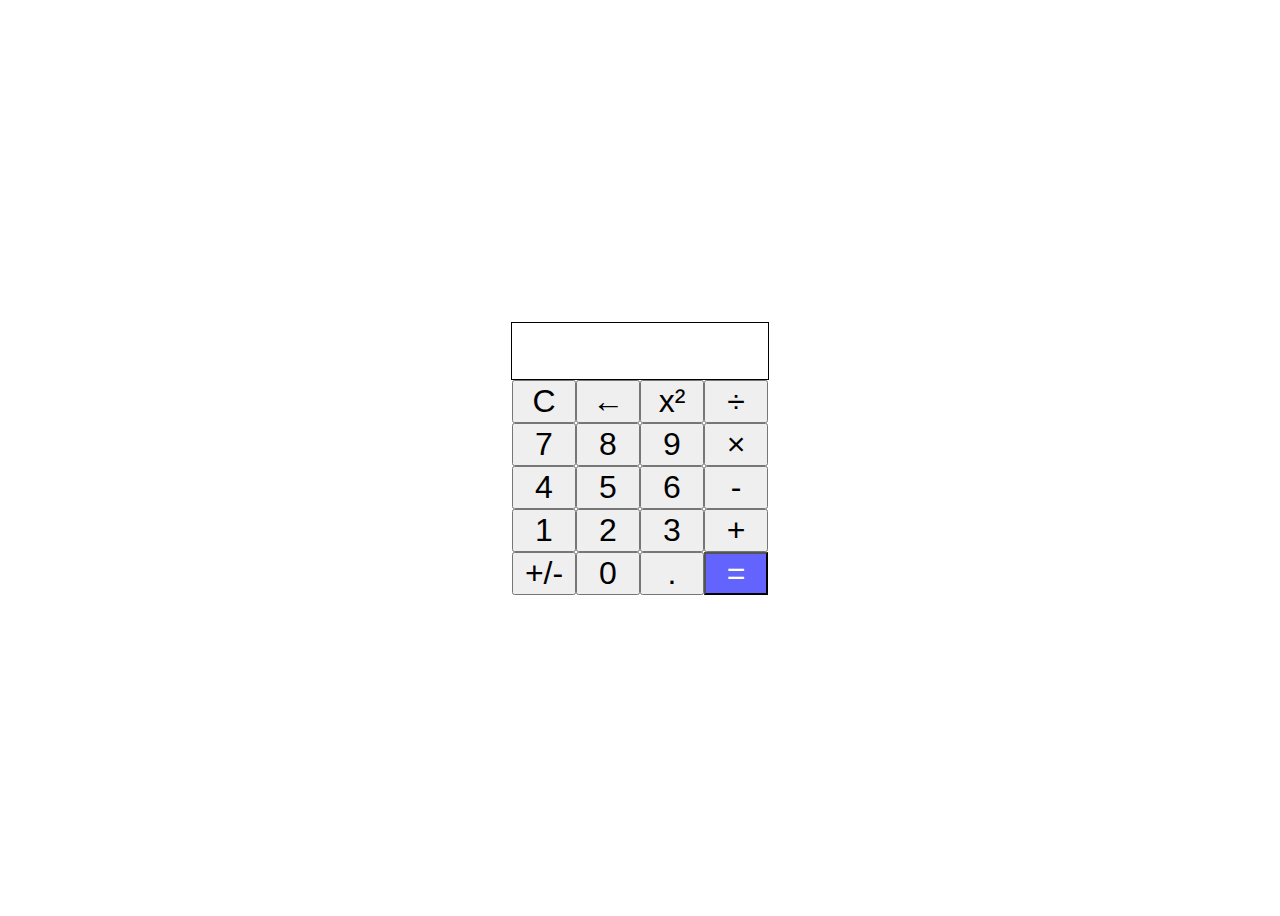
==== pages/calculator.html @ 98be5742 "HTML CSS structure" ====
<!DOCTYPE html>

<html lang="en">

    <head>

        <meta charset="UTF-8">
        <meta http-equiv="X-UA-Compatible" content="IE=edge">
        <meta name="viewport" content="width=device-width, initial-scale=1.0">

        <link rel="stylesheet" href="../assets/css/calculator-style.css">
        <script src="../assets/js/calculator.js" defer></script>

        <title>Document</title>

    </head>

    <body>

        <div id="display"></div>
        <div id="pad">

            <div>

                <button>C</button>
                <button>←</button>
                <button>x²</button>
                <button>÷</button>

            </div>
            <div>

                <button>7</button>
                <button>8</button>
                <button>9</button>
                <button>×</button>

            </div>
            <div>
                <button>4</button>
                <button>5</button>
                <button>6</button>
                <button>-</button>
            </div>
            <div>

                <button>1</button>
                <button>2</button>
                <button>3</button>
                <button>+</button>

            </div>
            <div>

                <button>+/-</button>
                <button>0</button>
                <button>.</button>
                <button class="equals">=</button>
                
            </div>
        
        </div>
        
    </body>

</html>
---- assets/css/calculator-style.css ----
body {

    display: flex;
    flex-direction: column;
    justify-content: center;
    min-height: 100vh;
    align-items: center;
    overflow: hidden;

}

#display {

    height: 3.5rem;
    border: 1px solid black;

}

#display, #pad {

    width: 20vw;

}

#pad {

    display: flex;
    flex-direction: column;

}

#pad > div {

    
    min-width: 10rem;
    min-height: 2rem;
    display: flex;

}

#pad > div button {

    width: 100%;
    font-size: 2rem;
    cursor: pointer;

}

.equals {

    background-color: rgb(99, 99, 253);
    color: white;

}
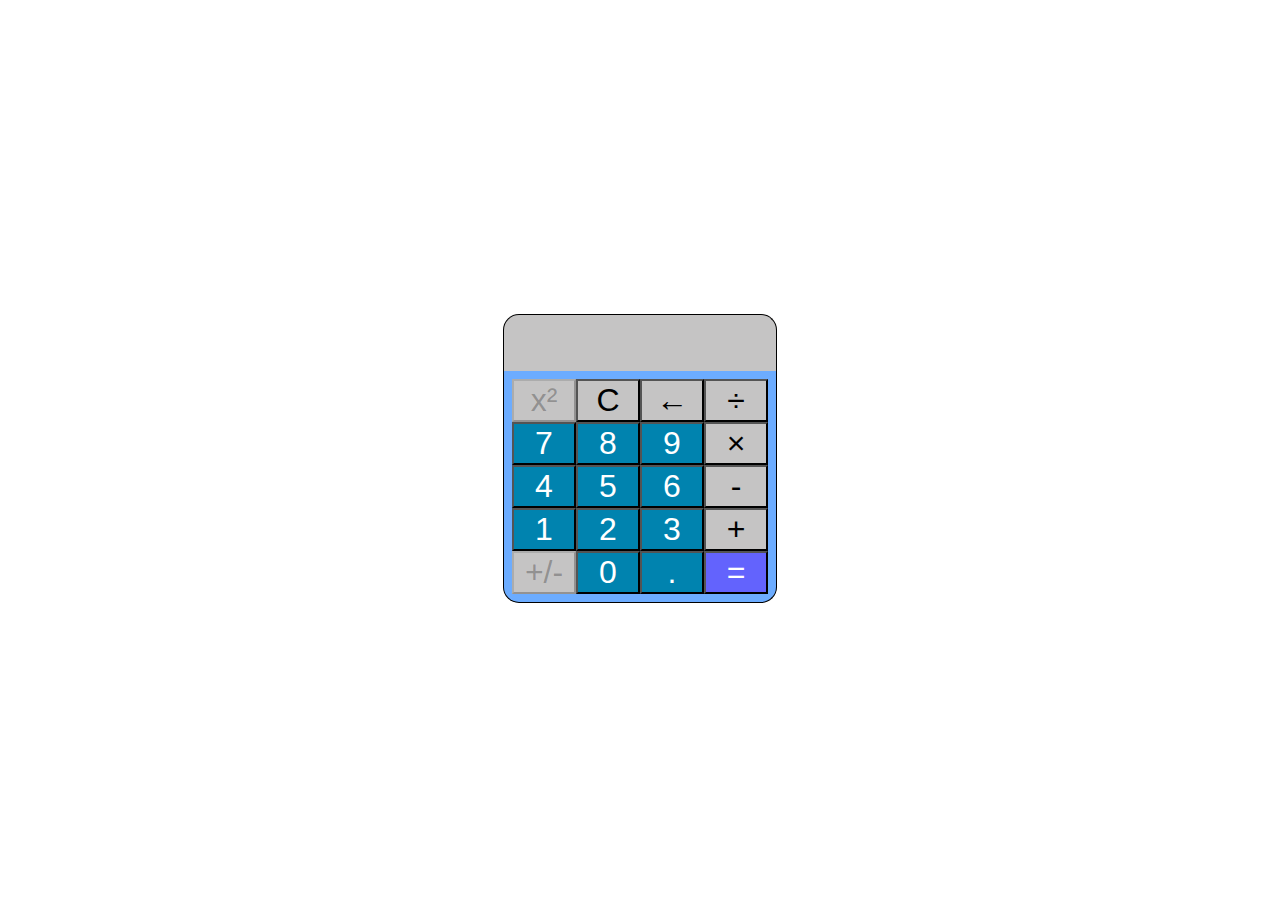
==== commit b03e027c: "Basic calculator" ====
--- a/pages/calculator.html
+++ b/pages/calculator.html
@@ -22,40 +22,40 @@
 
             <div>
 
-                <button>C</button>
-                <button>←</button>
-                <button>x²</button>
-                <button>÷</button>
+                <button id="btn-exponent" disabled="true">x²</button>
+                <button id="btn-clear">C</button>
+                <button id="btn-backspace">←</button>
+                <button id="btn-divide">÷</button>
 
             </div>
             <div>
 
-                <button>7</button>
-                <button>8</button>
-                <button>9</button>
-                <button>×</button>
+                <button id="btn-7" class="num-button">7</button>
+                <button id="btn-8" class="num-button">8</button>
+                <button id="btn-9" class="num-button">9</button>
+                <button id="btn-multiply">×</button>
 
             </div>
             <div>
-                <button>4</button>
-                <button>5</button>
-                <button>6</button>
-                <button>-</button>
+                <button id="btn-4" class="num-button">4</button>
+                <button id="btn-5" class="num-button">5</button>
+                <button id="btn-6" class="num-button">6</button>
+                <button id="btn-subtract">-</button>
             </div>
             <div>
 
-                <button>1</button>
-                <button>2</button>
-                <button>3</button>
-                <button>+</button>
+                <button id="btn-1" class="num-button">1</button>
+                <button id="btn-2" class="num-button">2</button>
+                <button id="btn-3" class="num-button">3</button>
+                <button id="btn-plus">+</button>
 
             </div>
             <div>
 
-                <button>+/-</button>
-                <button>0</button>
-                <button>.</button>
-                <button class="equals">=</button>
+                <button id="btn-pos-neg-toggle" disabled="true">+/-</button>
+                <button id="btn-0" class="num-button">0</button>
+                <button id="btn-decimal" class="num-button">.</button>
+                <button id="btn-equals" class="equals">=</button>
                 
             </div>
         
--- a/assets/css/calculator-style.css
+++ b/assets/css/calculator-style.css
@@ -1,3 +1,9 @@
+:root {
+
+    --lightgrey:rgb(197, 196, 196);
+
+}
+
 body {
 
     display: flex;
@@ -11,14 +17,25 @@
 
 #display {
 
-    height: 3.5rem;
+    height: 2.5rem;
     border: 1px solid black;
+    font-size: 2rem;
+    text-align: right;
+    font-family: arial;
+    overflow-x: auto;
+    overflow-y: hidden;
+    border-top-left-radius: 1rem;
+    border-top-right-radius: 1rem;
+    border-bottom: none;
+    background-color: var(--lightgrey);
+    scrollbar-color: var(--lightgrey);
 
 }
 
 #display, #pad {
 
     width: 20vw;
+    padding: 0.5rem;
 
 }
 
@@ -26,6 +43,24 @@
 
     display: flex;
     flex-direction: column;
+    border: 1px solid black;
+    background-color: rgb(108, 172, 255);
+    border-bottom-left-radius: 1rem;
+    border-bottom-right-radius: 1rem;
+    border-top: none;
+
+}
+
+button {
+
+    background-color: var(--lightgrey);
+
+}
+
+.num-button {
+
+    background-color: rgb(0, 131, 175);
+    color: white;
 
 }
 
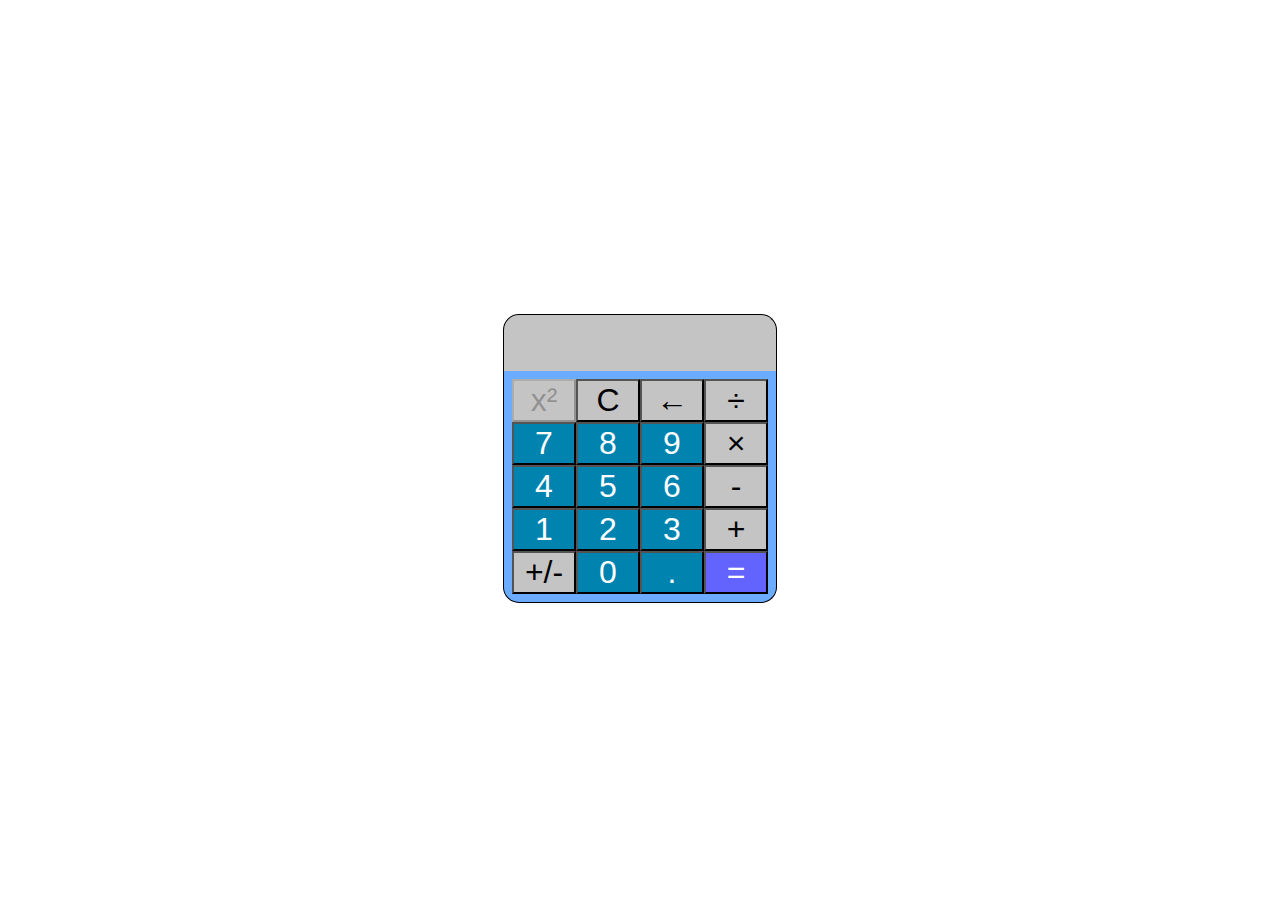
==== commit d8c6fac2: "Added positive/negative numbers (+/- button)" ====
--- a/pages/calculator.html
+++ b/pages/calculator.html
@@ -11,7 +11,7 @@
         <link rel="stylesheet" href="../assets/css/calculator-style.css">
         <script src="../assets/js/calculator.js" defer></script>
 
-        <title>Document</title>
+        <title>Calculator</title>
 
     </head>
 
@@ -52,7 +52,7 @@
             </div>
             <div>
 
-                <button id="btn-pos-neg-toggle" disabled="true">+/-</button>
+                <button id="btn-pos-neg-toggle">+/-</button>
                 <button id="btn-0" class="num-button">0</button>
                 <button id="btn-decimal" class="num-button">.</button>
                 <button id="btn-equals" class="equals">=</button>
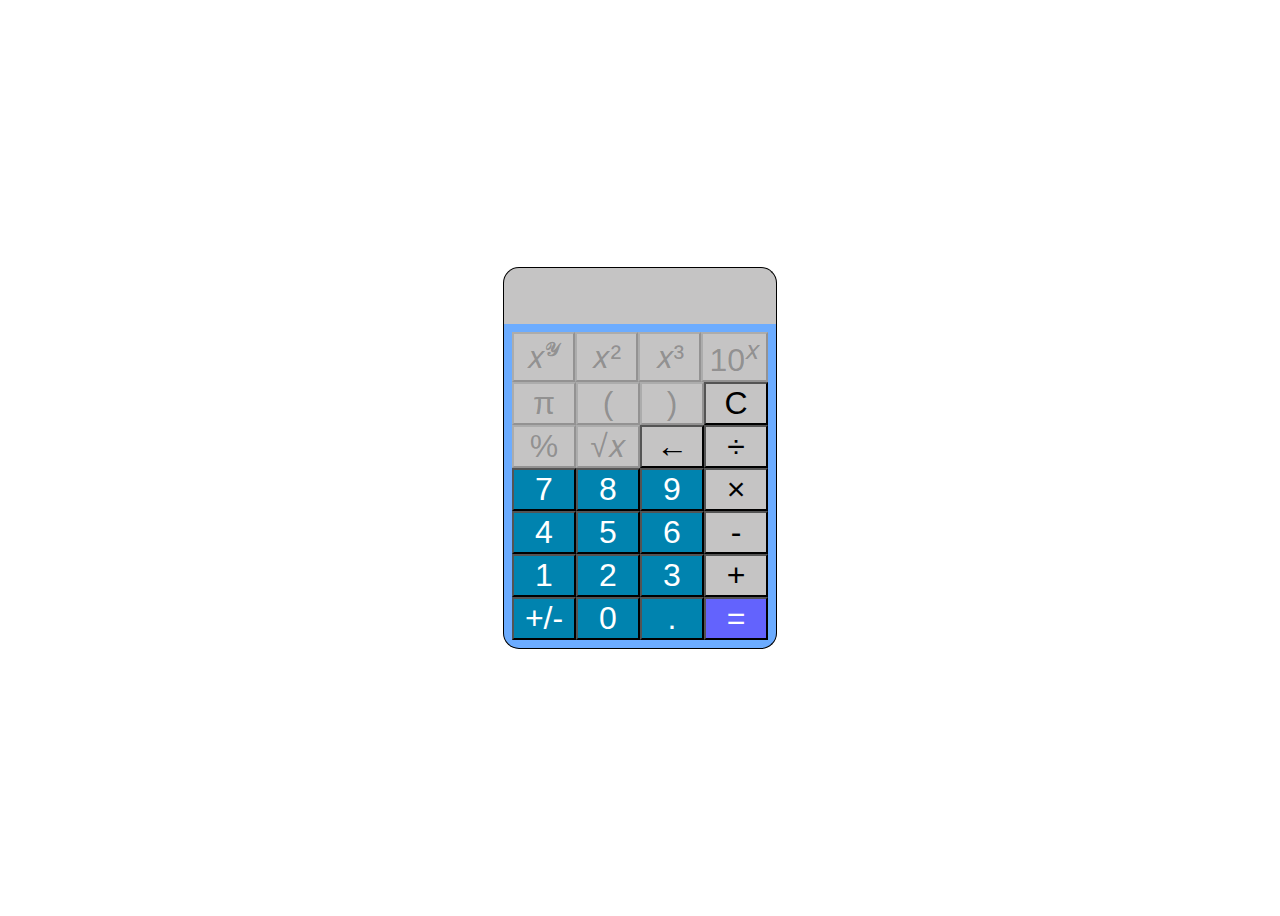
==== commit bbafaea0: "Added advanced buttons" ====
--- a/pages/calculator.html
+++ b/pages/calculator.html
@@ -22,8 +22,27 @@
 
             <div>
 
-                <button id="btn-exponent" disabled="true">x²</button>
+                <button id="btn-exponent" disabled="true">𝑥<sup style="font-size: 1.2rem; font-weight: bold;">𝒴</sup></button>
+                <button id="btn-square" disabled="true">𝑥²</button>
+                <button id="btn-cube"disabled=true>𝑥³</button>
+                <button id="btn-pow10" disabled=true>10<sup>𝑥</sup></button>
+
+            </div>
+
+            <div>
+
+                <button id="btn-pi" disabled=true>π</button>
+                <button id="btn-par-begin" disabled=true>(</button>
+                <button id="btn-par-end" disabled=true>)</button>
                 <button id="btn-clear">C</button>
+
+            </div>
+
+            <div>
+
+                
+                <button id="btn-percent" disabled=true>%</button>
+                <button id="btn-square-root" disabled=true>√𝑥</button>
                 <button id="btn-backspace">←</button>
                 <button id="btn-divide">÷</button>
 
@@ -52,7 +71,7 @@
             </div>
             <div>
 
-                <button id="btn-pos-neg-toggle">+/-</button>
+                <button id="btn-pos-neg-toggle" class="num-button">+/-</button>
                 <button id="btn-0" class="num-button">0</button>
                 <button id="btn-decimal" class="num-button">.</button>
                 <button id="btn-equals" class="equals">=</button>
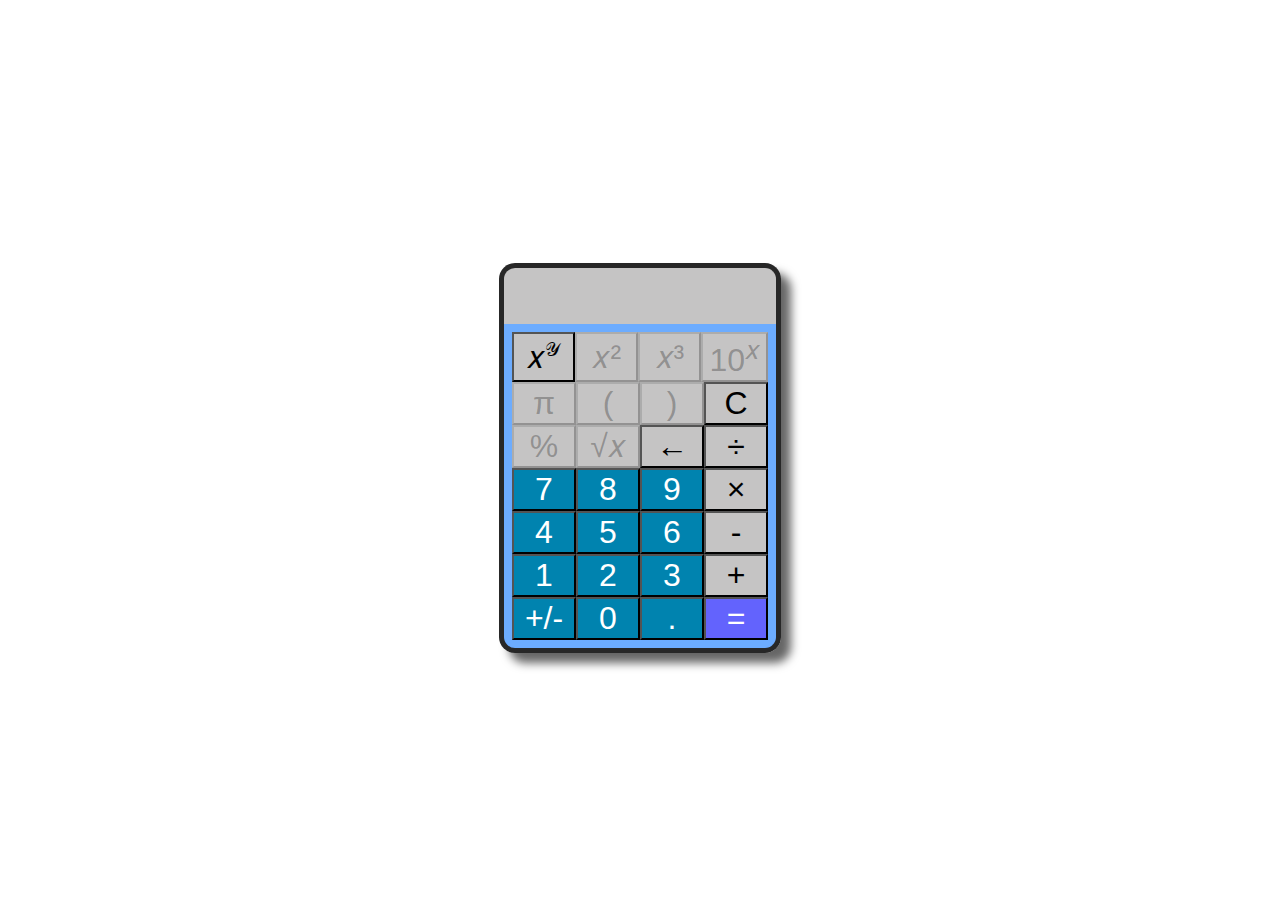
==== commit 428d49ee: "Added custom exponents" ====
--- a/pages/calculator.html
+++ b/pages/calculator.html
@@ -17,67 +17,71 @@
 
     <body>
 
-        <div id="display"></div>
-        <div id="pad">
+        <div class="calculator">
 
-            <div>
+            <div id="display"></div>
+            <div id="pad">
 
-                <button id="btn-exponent" disabled="true">𝑥<sup style="font-size: 1.2rem; font-weight: bold;">𝒴</sup></button>
-                <button id="btn-square" disabled="true">𝑥²</button>
-                <button id="btn-cube"disabled=true>𝑥³</button>
-                <button id="btn-pow10" disabled=true>10<sup>𝑥</sup></button>
+                <div>
 
+                    <button id="btn-exponent">𝑥<sup class="exponent">𝒴</sup></button>
+                    <button id="btn-square" disabled="true">𝑥²</button>
+                    <button id="btn-cube"disabled=true>𝑥³</button>
+                    <button id="btn-pow10" disabled=true>10<sup>𝑥</sup></button>
+
+                </div>
+
+                <div>
+
+                    <button id="btn-pi" disabled=true>π</button>
+                    <button id="btn-par-begin" disabled=true>(</button>
+                    <button id="btn-par-end" disabled=true>)</button>
+                    <button id="btn-clear">C</button>
+
+                </div>
+
+                <div>
+
+                    
+                    <button id="btn-percent" disabled=true>%</button>
+                    <button id="btn-square-root" disabled=true>√𝑥</button>
+                    <button id="btn-backspace">←</button>
+                    <button id="btn-divide">÷</button>
+
+                </div>
+                <div>
+
+                    <button id="btn-7" class="num-button">7</button>
+                    <button id="btn-8" class="num-button">8</button>
+                    <button id="btn-9" class="num-button">9</button>
+                    <button id="btn-multiply">×</button>
+
+                </div>
+                <div>
+                    <button id="btn-4" class="num-button">4</button>
+                    <button id="btn-5" class="num-button">5</button>
+                    <button id="btn-6" class="num-button">6</button>
+                    <button id="btn-subtract">-</button>
+                </div>
+                <div>
+
+                    <button id="btn-1" class="num-button">1</button>
+                    <button id="btn-2" class="num-button">2</button>
+                    <button id="btn-3" class="num-button">3</button>
+                    <button id="btn-plus">+</button>
+
+                </div>
+                <div>
+
+                    <button id="btn-pos-neg-toggle" class="num-button">+/-</button>
+                    <button id="btn-0" class="num-button">0</button>
+                    <button id="btn-decimal" class="num-button">.</button>
+                    <button id="btn-equals" class="equals">=</button>
+                    
+                </div>
+            
             </div>
 
-            <div>
-
-                <button id="btn-pi" disabled=true>π</button>
-                <button id="btn-par-begin" disabled=true>(</button>
-                <button id="btn-par-end" disabled=true>)</button>
-                <button id="btn-clear">C</button>
-
-            </div>
-
-            <div>
-
-                
-                <button id="btn-percent" disabled=true>%</button>
-                <button id="btn-square-root" disabled=true>√𝑥</button>
-                <button id="btn-backspace">←</button>
-                <button id="btn-divide">÷</button>
-
-            </div>
-            <div>
-
-                <button id="btn-7" class="num-button">7</button>
-                <button id="btn-8" class="num-button">8</button>
-                <button id="btn-9" class="num-button">9</button>
-                <button id="btn-multiply">×</button>
-
-            </div>
-            <div>
-                <button id="btn-4" class="num-button">4</button>
-                <button id="btn-5" class="num-button">5</button>
-                <button id="btn-6" class="num-button">6</button>
-                <button id="btn-subtract">-</button>
-            </div>
-            <div>
-
-                <button id="btn-1" class="num-button">1</button>
-                <button id="btn-2" class="num-button">2</button>
-                <button id="btn-3" class="num-button">3</button>
-                <button id="btn-plus">+</button>
-
-            </div>
-            <div>
-
-                <button id="btn-pos-neg-toggle" class="num-button">+/-</button>
-                <button id="btn-0" class="num-button">0</button>
-                <button id="btn-decimal" class="num-button">.</button>
-                <button id="btn-equals" class="equals">=</button>
-                
-            </div>
-        
         </div>
         
     </body>
--- a/assets/css/calculator-style.css
+++ b/assets/css/calculator-style.css
@@ -1,6 +1,7 @@
 :root {
 
     --lightgrey:rgb(197, 196, 196);
+    --thickborder: 5px solid rgb(39, 39, 39);
 
 }
 
@@ -15,10 +16,17 @@
 
 }
 
+.calculator {
+
+    border-radius: 1rem;
+    box-shadow: 10px 10px 10px rgb(102, 102, 102);
+
+}
+
 #display {
 
     height: 2.5rem;
-    border: 1px solid black;
+    border: var(--thickborder);
     font-size: 2rem;
     text-align: right;
     font-family: arial;
@@ -43,7 +51,7 @@
 
     display: flex;
     flex-direction: column;
-    border: 1px solid black;
+    border: var(--thickborder);
     background-color: rgb(108, 172, 255);
     border-bottom-left-radius: 1rem;
     border-bottom-right-radius: 1rem;
@@ -81,6 +89,12 @@
 
 }
 
+.exponent, .choose-exponent {
+
+    font-size: 1.2rem; 
+
+}
+
 .equals {
 
     background-color: rgb(99, 99, 253);
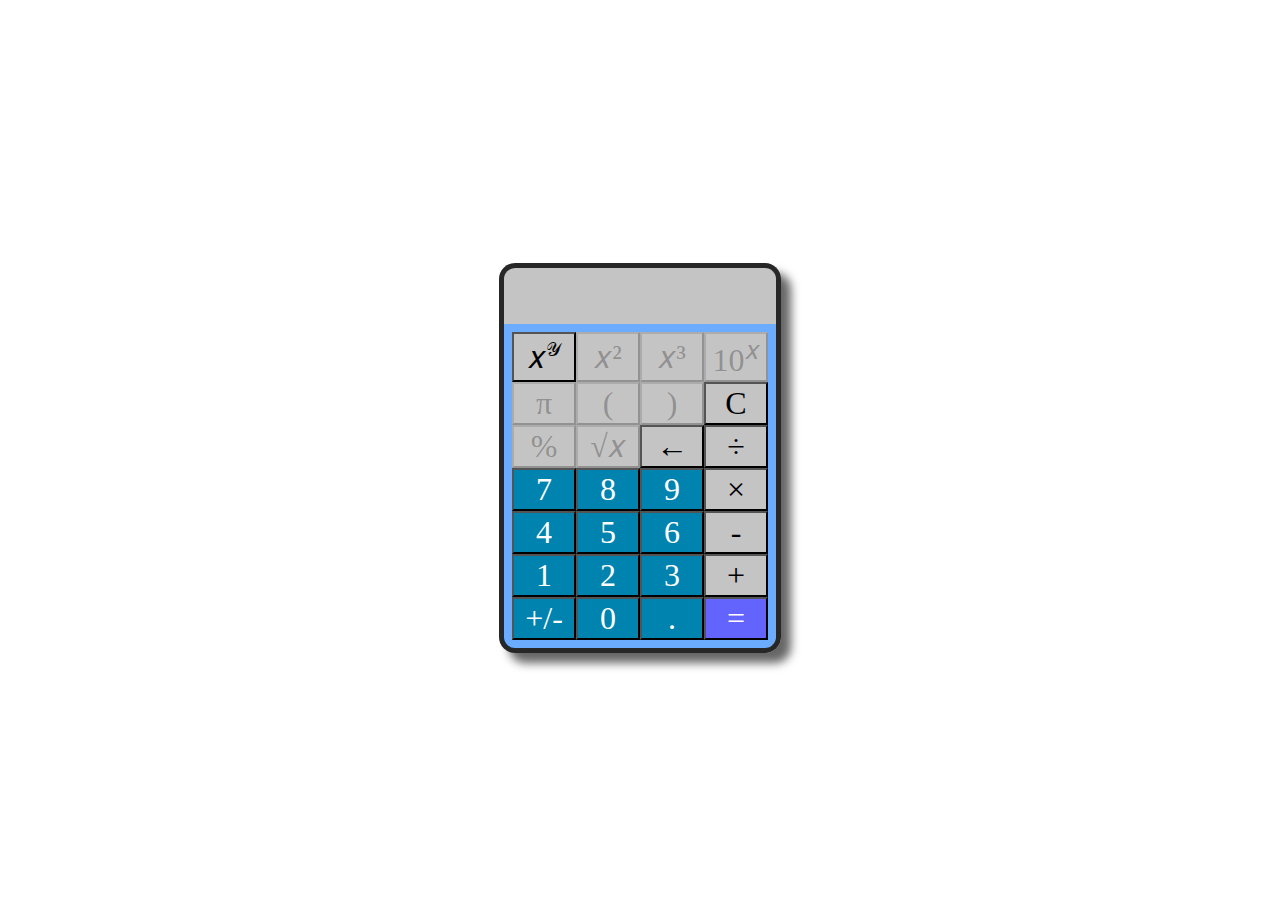
==== commit b733915b: "Fixed exponent problem" ====
--- a/pages/calculator.html
+++ b/pages/calculator.html
@@ -1,89 +1,66 @@
 <!DOCTYPE html>
 
 <html lang="en">
+  <head>
+    <meta charset="UTF-8" />
+    <meta http-equiv="X-UA-Compatible" content="IE=edge" />
+    <meta name="viewport" content="width=device-width, initial-scale=1.0" />
 
-    <head>
+    <link rel="stylesheet" href="../assets/css/calculator-style.css" />
+    <script src="../assets/js/calculator.js" defer></script>
 
-        <meta charset="UTF-8">
-        <meta http-equiv="X-UA-Compatible" content="IE=edge">
-        <meta name="viewport" content="width=device-width, initial-scale=1.0">
+    <title>Calculator</title>
+  </head>
 
-        <link rel="stylesheet" href="../assets/css/calculator-style.css">
-        <script src="../assets/js/calculator.js" defer></script>
+  <body>
+    <div class="calculator">
+      <div id="display"></div>
+      <div id="pad">
+        <div>
+          <button id="btn-exponent">𝑥<sup class="exponent">𝒴</sup></button>
+          <button id="btn-square" disabled="true">𝑥²</button>
+          <button id="btn-cube" disabled="true">𝑥³</button>
+          <button id="btn-pow10" disabled="true">10<sup>𝑥</sup></button>
+        </div>
 
-        <title>Calculator</title>
+        <div>
+          <button id="btn-pi" disabled="true">π</button>
+          <button id="btn-par-begin" disabled="true">(</button>
+          <button id="btn-par-end" disabled="true">)</button>
+          <button id="btn-clear">C</button>
+        </div>
 
-    </head>
-
-    <body>
-
-        <div class="calculator">
-
-            <div id="display"></div>
-            <div id="pad">
-
-                <div>
-
-                    <button id="btn-exponent">𝑥<sup class="exponent">𝒴</sup></button>
-                    <button id="btn-square" disabled="true">𝑥²</button>
-                    <button id="btn-cube"disabled=true>𝑥³</button>
-                    <button id="btn-pow10" disabled=true>10<sup>𝑥</sup></button>
-
-                </div>
-
-                <div>
-
-                    <button id="btn-pi" disabled=true>π</button>
-                    <button id="btn-par-begin" disabled=true>(</button>
-                    <button id="btn-par-end" disabled=true>)</button>
-                    <button id="btn-clear">C</button>
-
-                </div>
-
-                <div>
-
-                    
-                    <button id="btn-percent" disabled=true>%</button>
-                    <button id="btn-square-root" disabled=true>√𝑥</button>
-                    <button id="btn-backspace">←</button>
-                    <button id="btn-divide">÷</button>
-
-                </div>
-                <div>
-
-                    <button id="btn-7" class="num-button">7</button>
-                    <button id="btn-8" class="num-button">8</button>
-                    <button id="btn-9" class="num-button">9</button>
-                    <button id="btn-multiply">×</button>
-
-                </div>
-                <div>
-                    <button id="btn-4" class="num-button">4</button>
-                    <button id="btn-5" class="num-button">5</button>
-                    <button id="btn-6" class="num-button">6</button>
-                    <button id="btn-subtract">-</button>
-                </div>
-                <div>
-
-                    <button id="btn-1" class="num-button">1</button>
-                    <button id="btn-2" class="num-button">2</button>
-                    <button id="btn-3" class="num-button">3</button>
-                    <button id="btn-plus">+</button>
-
-                </div>
-                <div>
-
-                    <button id="btn-pos-neg-toggle" class="num-button">+/-</button>
-                    <button id="btn-0" class="num-button">0</button>
-                    <button id="btn-decimal" class="num-button">.</button>
-                    <button id="btn-equals" class="equals">=</button>
-                    
-                </div>
-            
-            </div>
-
+        <div>
+          <button id="btn-percent" disabled="true">%</button>
+          <button id="btn-square-root" disabled="true">√𝑥</button>
+          <button id="btn-backspace">←</button>
+          <button id="btn-divide">÷</button>
         </div>
-        
-    </body>
-
-</html>+        <div>
+          <button id="btn-7" class="num-button">7</button>
+          <button id="btn-8" class="num-button">8</button>
+          <button id="btn-9" class="num-button">9</button>
+          <button id="btn-multiply">×</button>
+        </div>
+        <div>
+          <button id="btn-4" class="num-button">4</button>
+          <button id="btn-5" class="num-button">5</button>
+          <button id="btn-6" class="num-button">6</button>
+          <button id="btn-subtract">-</button>
+        </div>
+        <div>
+          <button id="btn-1" class="num-button">1</button>
+          <button id="btn-2" class="num-button">2</button>
+          <button id="btn-3" class="num-button">3</button>
+          <button id="btn-plus">+</button>
+        </div>
+        <div>
+          <button id="btn-pos-neg-toggle" class="num-button">+/-</button>
+          <button id="btn-0" class="num-button">0</button>
+          <button id="btn-decimal" class="num-button">.</button>
+          <button id="btn-equals" class="equals">=</button>
+        </div>
+      </div>
+    </div>
+  </body>
+</html>
--- a/assets/css/calculator-style.css
+++ b/assets/css/calculator-style.css
@@ -1,103 +1,84 @@
 :root {
-
-    --lightgrey:rgb(197, 196, 196);
-    --thickborder: 5px solid rgb(39, 39, 39);
-
+  --lightgrey: rgb(197, 196, 196);
+  --thickborder: 5px solid rgb(39, 39, 39);
 }
 
 body {
+  display: flex;
+  flex-direction: column;
+  justify-content: center;
+  min-height: 100vh;
+  align-items: center;
+  overflow: hidden;
+}
 
-    display: flex;
-    flex-direction: column;
-    justify-content: center;
-    min-height: 100vh;
-    align-items: center;
-    overflow: hidden;
-
+button {
+  font-family: "Highway Gothic";
 }
 
 .calculator {
-
-    border-radius: 1rem;
-    box-shadow: 10px 10px 10px rgb(102, 102, 102);
-
+  border-radius: 1rem;
+  box-shadow: 10px 10px 10px rgb(102, 102, 102);
 }
 
 #display {
-
-    height: 2.5rem;
-    border: var(--thickborder);
-    font-size: 2rem;
-    text-align: right;
-    font-family: arial;
-    overflow-x: auto;
-    overflow-y: hidden;
-    border-top-left-radius: 1rem;
-    border-top-right-radius: 1rem;
-    border-bottom: none;
-    background-color: var(--lightgrey);
-    scrollbar-color: var(--lightgrey);
-
+  height: 2.5rem;
+  border: var(--thickborder);
+  font-size: 2rem;
+  text-align: right;
+  font-family: "Highway Gothic";
+  overflow-x: auto;
+  overflow-y: hidden;
+  border-top-left-radius: 1rem;
+  border-top-right-radius: 1rem;
+  border-bottom: none;
+  background-color: var(--lightgrey);
+  scrollbar-color: var(--lightgrey);
 }
 
-#display, #pad {
-
-    width: 20vw;
-    padding: 0.5rem;
-
+#display,
+#pad {
+  width: 20vw;
+  padding: 0.5rem;
 }
 
 #pad {
-
-    display: flex;
-    flex-direction: column;
-    border: var(--thickborder);
-    background-color: rgb(108, 172, 255);
-    border-bottom-left-radius: 1rem;
-    border-bottom-right-radius: 1rem;
-    border-top: none;
-
+  display: flex;
+  flex-direction: column;
+  border: var(--thickborder);
+  background-color: rgb(108, 172, 255);
+  border-bottom-left-radius: 1rem;
+  border-bottom-right-radius: 1rem;
+  border-top: none;
 }
 
 button {
-
-    background-color: var(--lightgrey);
-
+  background-color: var(--lightgrey);
 }
 
 .num-button {
-
-    background-color: rgb(0, 131, 175);
-    color: white;
-
+  background-color: rgb(0, 131, 175);
+  color: white;
 }
 
 #pad > div {
-
-    
-    min-width: 10rem;
-    min-height: 2rem;
-    display: flex;
-
+  min-width: 10rem;
+  min-height: 2rem;
+  display: flex;
 }
 
 #pad > div button {
-
-    width: 100%;
-    font-size: 2rem;
-    cursor: pointer;
-
+  width: 100%;
+  font-size: 2rem;
+  cursor: pointer;
 }
 
-.exponent, .choose-exponent {
-
-    font-size: 1.2rem; 
-
+.exponent,
+.choose-exponent {
+  font-size: 1.2rem;
 }
 
 .equals {
-
-    background-color: rgb(99, 99, 253);
-    color: white;
-
-}+  background-color: rgb(99, 99, 253);
+  color: white;
+}
